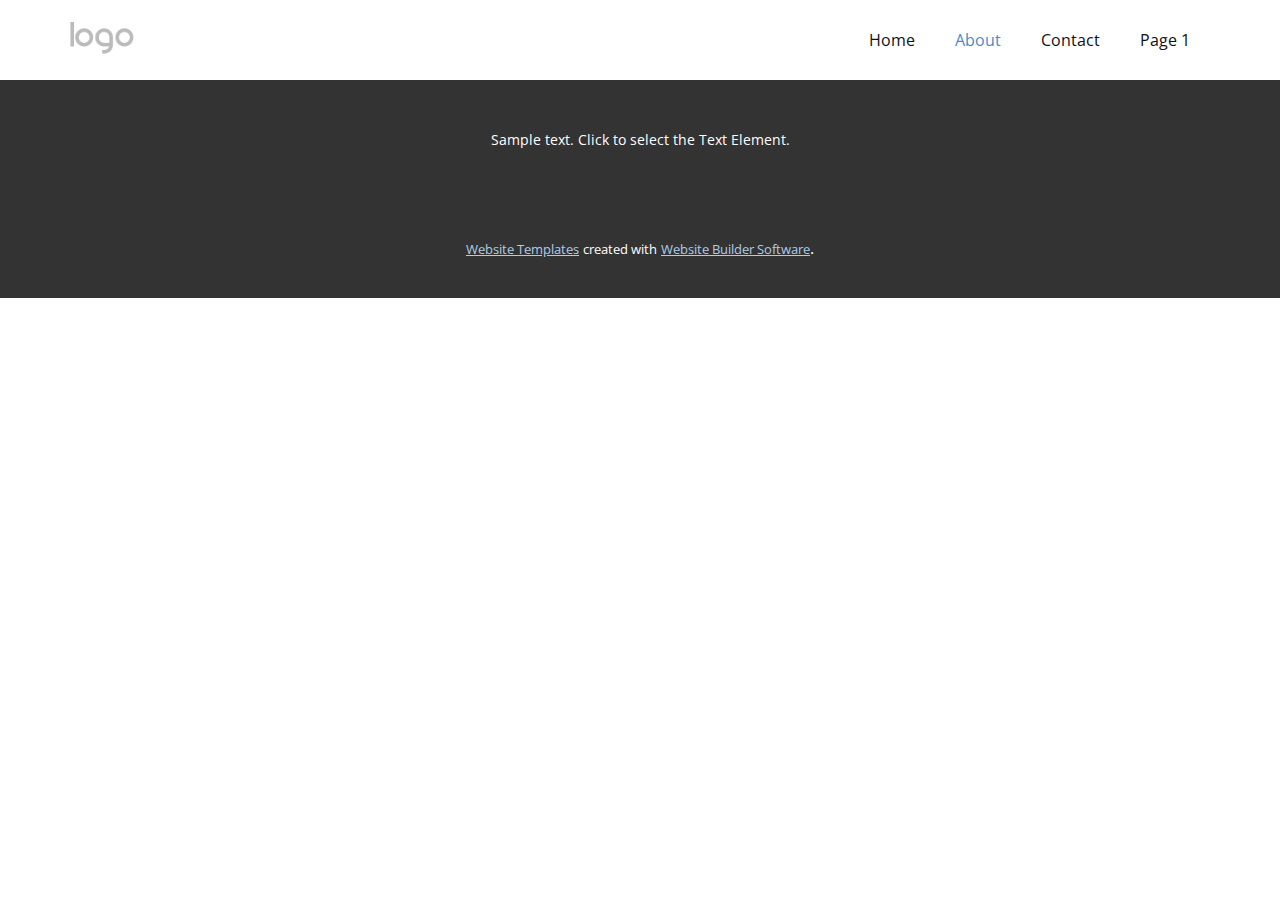
==== About.html @ 27b9c042 "Testing a template website" ====
<!DOCTYPE html>
<html style="font-size: 16px;" lang="en"><head>
    <meta name="viewport" content="width=device-width, initial-scale=1.0">
    <meta charset="utf-8">
    <meta name="keywords" content="">
    <meta name="description" content="">
    <title>About</title>
    <link rel="stylesheet" href="nicepage.css" media="screen">
<link rel="stylesheet" href="About.css" media="screen">
    <script class="u-script" type="text/javascript" src="jquery.js" defer=""></script>
    <script class="u-script" type="text/javascript" src="nicepage.js" defer=""></script>
    <meta name="generator" content="Nicepage 4.14.1, nicepage.com">
    <link id="u-theme-google-font" rel="stylesheet" href="https://fonts.googleapis.com/css?family=Roboto:100,100i,300,300i,400,400i,500,500i,700,700i,900,900i|Open+Sans:300,300i,400,400i,500,500i,600,600i,700,700i,800,800i">
    
    <script type="application/ld+json">{
		"@context": "http://schema.org",
		"@type": "Organization",
		"name": "",
		"logo": "images/default-logo.png"
}</script>
    <meta name="theme-color" content="#478ac9">
    <meta property="og:title" content="About">
    <meta property="og:type" content="website">
  </head>
  <body class="u-body u-xl-mode" data-lang="en"><header class="u-clearfix u-header u-header" id="sec-024a"><div class="u-clearfix u-sheet u-valign-middle u-sheet-1">
        <a href="https://nicepage.com" class="u-image u-logo u-image-1">
          <img src="images/default-logo.png" class="u-logo-image u-logo-image-1">
        </a>
        <nav class="u-menu u-menu-dropdown u-offcanvas u-menu-1">
          <div class="menu-collapse" style="font-size: 1rem; letter-spacing: 0px;">
            <a class="u-button-style u-custom-left-right-menu-spacing u-custom-padding-bottom u-custom-top-bottom-menu-spacing u-nav-link u-text-active-palette-1-base u-text-hover-palette-2-base" href="#">
              <svg class="u-svg-link" viewBox="0 0 24 24"><use xmlns:xlink="http://www.w3.org/1999/xlink" xlink:href="#menu-hamburger"></use></svg>
              <svg class="u-svg-content" version="1.1" id="menu-hamburger" viewBox="0 0 16 16" x="0px" y="0px" xmlns:xlink="http://www.w3.org/1999/xlink" xmlns="http://www.w3.org/2000/svg"><g><rect y="1" width="16" height="2"></rect><rect y="7" width="16" height="2"></rect><rect y="13" width="16" height="2"></rect>
</g></svg>
            </a>
          </div>
          <div class="u-nav-container">
            <ul class="u-nav u-unstyled u-nav-1"><li class="u-nav-item"><a class="u-button-style u-nav-link u-text-active-palette-1-base u-text-hover-palette-2-base" href="Home.html" style="padding: 10px 20px;">Home</a>
</li><li class="u-nav-item"><a class="u-button-style u-nav-link u-text-active-palette-1-base u-text-hover-palette-2-base" href="About.html" style="padding: 10px 20px;">About</a>
</li><li class="u-nav-item"><a class="u-button-style u-nav-link u-text-active-palette-1-base u-text-hover-palette-2-base" href="Contact.html" style="padding: 10px 20px;">Contact</a>
</li><li class="u-nav-item"><a class="u-button-style u-nav-link u-text-active-palette-1-base u-text-hover-palette-2-base" href="Page-1.html" style="padding: 10px 20px;">Page 1</a>
</li></ul>
          </div>
          <div class="u-nav-container-collapse">
            <div class="u-black u-container-style u-inner-container-layout u-opacity u-opacity-95 u-sidenav">
              <div class="u-inner-container-layout u-sidenav-overflow">
                <div class="u-menu-close"></div>
                <ul class="u-align-center u-nav u-popupmenu-items u-unstyled u-nav-2"><li class="u-nav-item"><a class="u-button-style u-nav-link" href="Home.html">Home</a>
</li><li class="u-nav-item"><a class="u-button-style u-nav-link" href="About.html">About</a>
</li><li class="u-nav-item"><a class="u-button-style u-nav-link" href="Contact.html">Contact</a>
</li><li class="u-nav-item"><a class="u-button-style u-nav-link" href="Page-1.html">Page 1</a>
</li></ul>
              </div>
            </div>
            <div class="u-black u-menu-overlay u-opacity u-opacity-70"></div>
          </div>
        </nav>
      </div></header> 
    
    
    <footer class="u-align-center u-clearfix u-footer u-grey-80 u-footer" id="sec-054b"><div class="u-clearfix u-sheet u-sheet-1">
        <p class="u-small-text u-text u-text-variant u-text-1">Sample text. Click to select the Text Element.</p>
      </div></footer>
    <section class="u-backlink u-clearfix u-grey-80">
      <a class="u-link" href="https://nicepage.com/website-templates" target="_blank">
        <span>Website Templates</span>
      </a>
      <p class="u-text">
        <span>created with</span>
      </p>
      <a class="u-link" href="" target="_blank">
        <span>Website Builder Software</span>
      </a>. 
    </section>
  
</body></html>
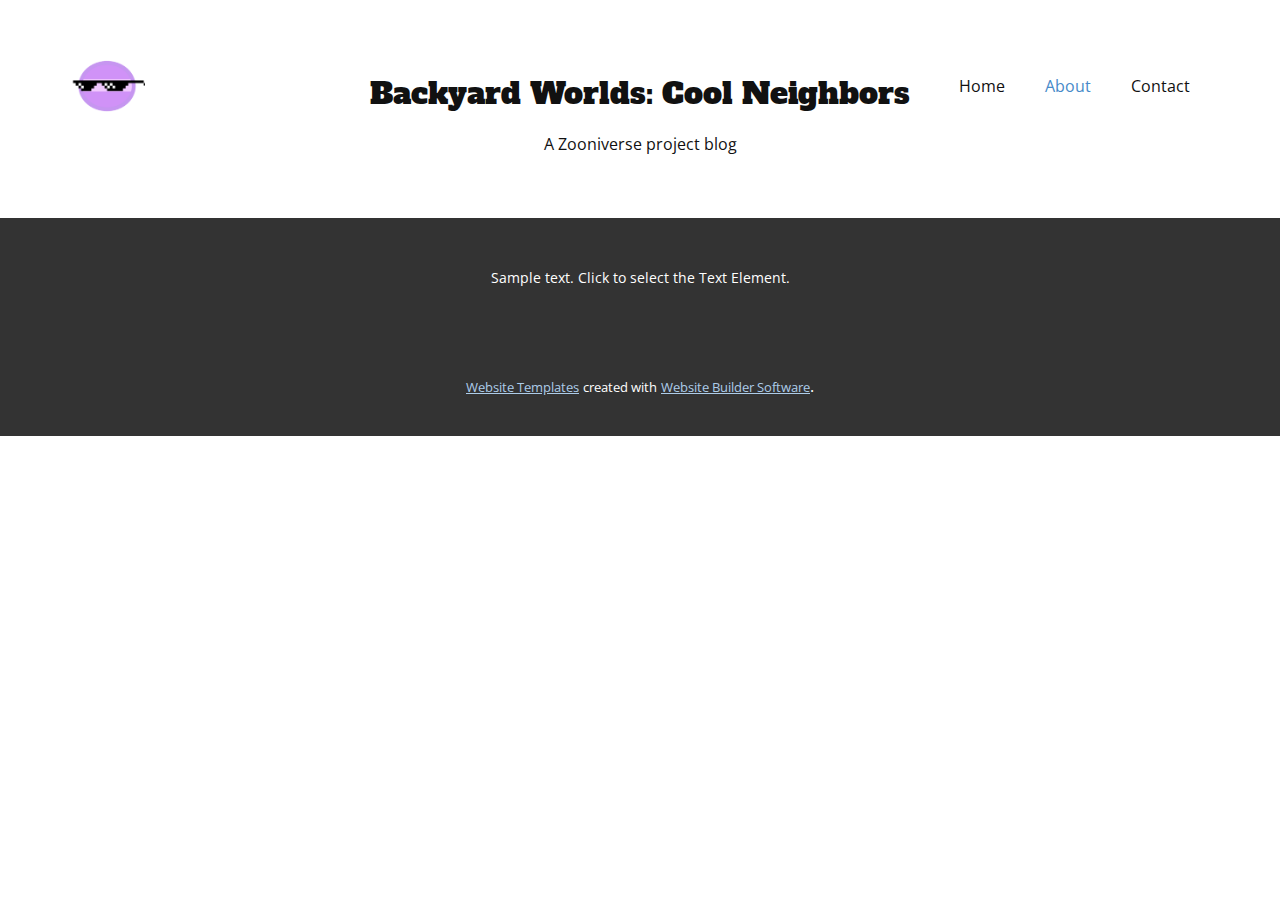
==== commit cd1ffb53: "Formatting website files" ====
--- a/About.html
+++ b/About.html
@@ -11,20 +11,21 @@
     <script class="u-script" type="text/javascript" src="nicepage.js" defer=""></script>
     <meta name="generator" content="Nicepage 4.14.1, nicepage.com">
     <link id="u-theme-google-font" rel="stylesheet" href="https://fonts.googleapis.com/css?family=Roboto:100,100i,300,300i,400,400i,500,500i,700,700i,900,900i|Open+Sans:300,300i,400,400i,500,500i,600,600i,700,700i,800,800i">
+    <link id="u-page-google-font" rel="stylesheet" href="https://fonts.googleapis.com/css?family=Alfa+Slab+One:400">
     
     <script type="application/ld+json">{
 		"@context": "http://schema.org",
 		"@type": "Organization",
-		"name": "",
-		"logo": "images/default-logo.png"
+		"name": "Backyard Worlds Cool Neighbors",
+		"logo": "images/cool_neighbors_logo_mockup_cropped_no_background.png"
 }</script>
     <meta name="theme-color" content="#478ac9">
     <meta property="og:title" content="About">
     <meta property="og:type" content="website">
   </head>
-  <body class="u-body u-xl-mode" data-lang="en"><header class="u-clearfix u-header u-header" id="sec-024a"><div class="u-clearfix u-sheet u-valign-middle u-sheet-1">
-        <a href="https://nicepage.com" class="u-image u-logo u-image-1">
-          <img src="images/default-logo.png" class="u-logo-image u-logo-image-1">
+  <body class="u-body u-xl-mode" data-lang="en"><header class="u-clearfix u-header" id="sec-4f76" data-animation-name="" data-animation-duration="0" data-animation-delay="0" data-animation-direction=""><div class="u-clearfix u-sheet u-sheet-1">
+        <a href="https://nicepage.com" class="u-image u-logo u-image-1" data-image-width="344" data-image-height="293">
+          <img src="images/cool_neighbors_logo_mockup_cropped_no_background.png" class="u-logo-image u-logo-image-1">
         </a>
         <nav class="u-menu u-menu-dropdown u-offcanvas u-menu-1">
           <div class="menu-collapse" style="font-size: 1rem; letter-spacing: 0px;">
@@ -38,7 +39,6 @@
             <ul class="u-nav u-unstyled u-nav-1"><li class="u-nav-item"><a class="u-button-style u-nav-link u-text-active-palette-1-base u-text-hover-palette-2-base" href="Home.html" style="padding: 10px 20px;">Home</a>
 </li><li class="u-nav-item"><a class="u-button-style u-nav-link u-text-active-palette-1-base u-text-hover-palette-2-base" href="About.html" style="padding: 10px 20px;">About</a>
 </li><li class="u-nav-item"><a class="u-button-style u-nav-link u-text-active-palette-1-base u-text-hover-palette-2-base" href="Contact.html" style="padding: 10px 20px;">Contact</a>
-</li><li class="u-nav-item"><a class="u-button-style u-nav-link u-text-active-palette-1-base u-text-hover-palette-2-base" href="Page-1.html" style="padding: 10px 20px;">Page 1</a>
 </li></ul>
           </div>
           <div class="u-nav-container-collapse">
@@ -48,17 +48,20 @@
                 <ul class="u-align-center u-nav u-popupmenu-items u-unstyled u-nav-2"><li class="u-nav-item"><a class="u-button-style u-nav-link" href="Home.html">Home</a>
 </li><li class="u-nav-item"><a class="u-button-style u-nav-link" href="About.html">About</a>
 </li><li class="u-nav-item"><a class="u-button-style u-nav-link" href="Contact.html">Contact</a>
-</li><li class="u-nav-item"><a class="u-button-style u-nav-link" href="Page-1.html">Page 1</a>
 </li></ul>
               </div>
             </div>
             <div class="u-black u-menu-overlay u-opacity u-opacity-70"></div>
           </div>
         </nav>
+        <h3 class="u-custom-font u-headline u-text u-text-default u-text-1">
+          <a href="/">Backyard Worlds: Cool Neighbors</a>
+        </h3>
+        <p class="u-text u-text-default u-text-2">A Zooniverse project blog</p>
       </div></header> 
     
     
-    <footer class="u-align-center u-clearfix u-footer u-grey-80 u-footer" id="sec-054b"><div class="u-clearfix u-sheet u-sheet-1">
+    <footer class="u-align-center u-clearfix u-footer u-grey-80 u-footer" id="sec-344b"><div class="u-clearfix u-sheet u-sheet-1">
         <p class="u-small-text u-text u-text-variant u-text-1">Sample text. Click to select the Text Element.</p>
       </div></footer>
     <section class="u-backlink u-clearfix u-grey-80">
--- a/nicepage.css
+++ b/nicepage.css
@@ -37733,18 +37733,14 @@
 
 
 /*end-variables sitestylecss*/
- .u-header {
-  background-image: none;
-}
-
 .u-header .u-sheet-1 {
   min-height: 80px;
 }
 
 .u-header .u-image-1 {
-  width: 64px;
-  height: 32px;
-  margin: 22px auto 0 0;
+  width: 75px;
+  height: 64px;
+  margin: 54px auto 0 0;
 }
 
 .u-header .u-logo-image-1 {
@@ -37753,7 +37749,7 @@
 }
 
 .u-header .u-menu-1 {
-  margin: -32px 0 22px auto;
+  margin: -50px 0 0 auto;
 }
 
 .u-header .u-nav-1 {
@@ -37764,9 +37760,28 @@
 .u-header .u-nav-2 {
   font-size: 1.25rem;
 }
+
+.u-header .u-text-1 {
+  font-family: "Alfa Slab One";
+  margin: -28px auto 0;
+}
+
+.u-header .u-text-2 {
+  margin-left: auto;
+  margin-right: auto;
+  margin-bottom: 60px;
+}
 @media (max-width: 1199px) {
+  .u-header .u-image-1 {
+    width: 75px;
+  }
+
   .u-header .u-menu-1 {
     width: auto;
+  }
+
+  .u-header .u-text-1 {
+    margin-top: -28px;
   }
 }
 
